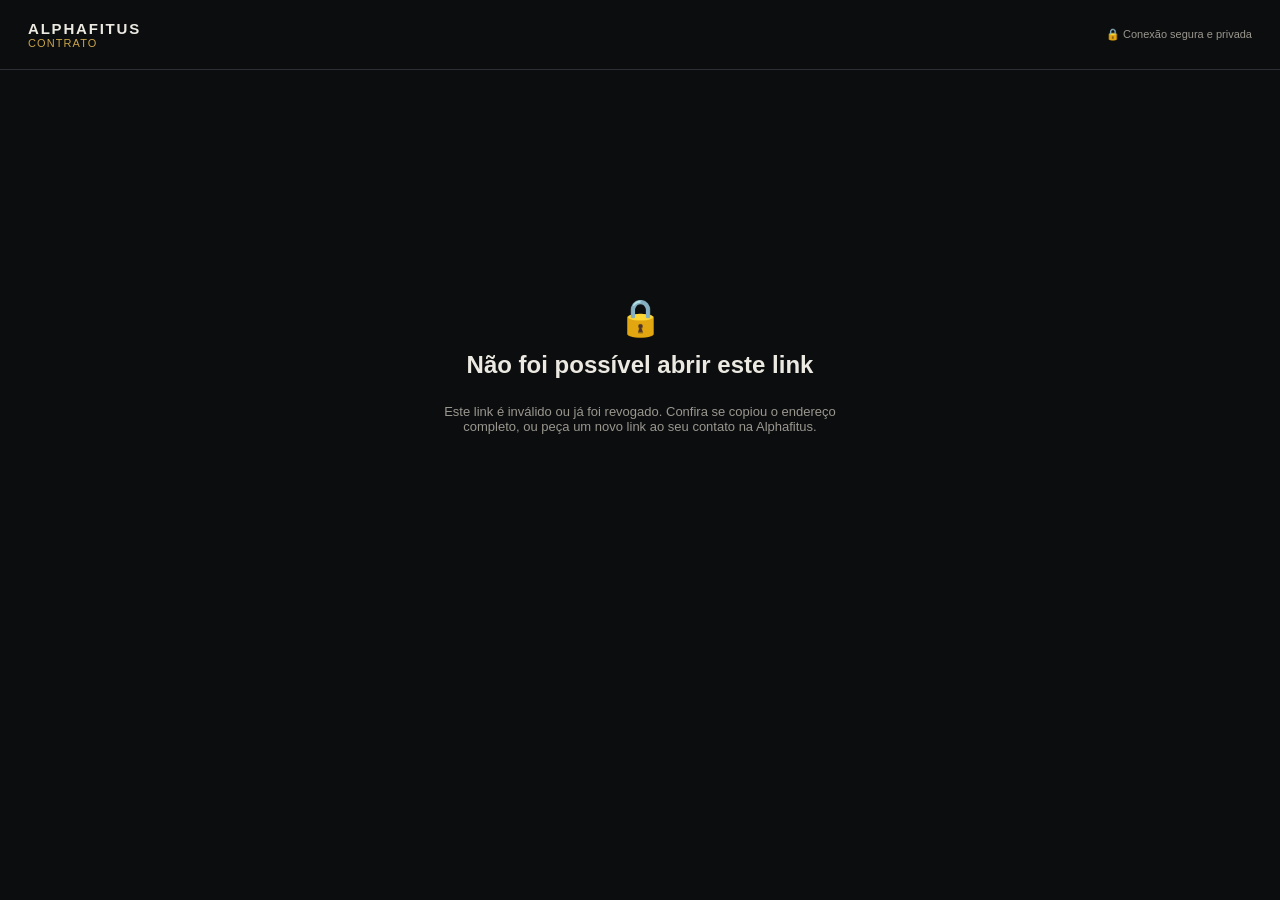
==== frontend/portal_contrato.html @ 339596c5 "Fase 147/148 — Gerador de Contratos + melhorias no Monte sua linha Fase 147 — Gerador de Contratos (" ====
<!DOCTYPE html>
<html lang="pt-BR">
<head>
<meta charset="UTF-8">
<meta name="viewport" content="width=device-width, initial-scale=1.0">
<title>Contrato — Alphafitus</title>
<meta name="robots" content="noindex, nofollow">
<style>
  :root {
    --preto: #0c0d0e;
    --grafite: #17191b;
    --grafite-claro: #1f2225;
    --borda: #2c2f33;
    --dourado: #c9a44c;
    --dourado-suave: #a8863f;
    --texto: #ece9e2;
    --texto-suave: #9a978f;
  }
  * { box-sizing: border-box; }
  body {
    margin: 0; background: var(--preto); color: var(--texto);
    font-family: -apple-system, "Segoe UI", Roboto, Helvetica, Arial, sans-serif;
    -webkit-font-smoothing: antialiased;
  }
  .topo {
    display: flex; align-items: center; justify-content: space-between;
    padding: 20px 28px; border-bottom: 1px solid var(--borda);
  }
  .marca-nome { font-size: 15px; letter-spacing: 0.12em; text-transform: uppercase; color: var(--texto); font-weight: 600; }
  .marca-sub { font-size: 11px; letter-spacing: 0.1em; text-transform: uppercase; color: var(--dourado); }
  .selo-seguro { font-size: 11px; color: var(--texto-suave); display: flex; align-items: center; gap: 6px; }
  .container { max-width: 760px; margin: 0 auto; padding: 32px 20px 80px; }
  .titulo { font-size: 22px; font-weight: 600; margin: 0 0 4px; }
  .subtitulo { color: var(--texto-suave); font-size: 14px; margin: 0 0 28px; }
  .cartao {
    background: var(--grafite); border: 1px solid var(--borda); border-radius: 10px;
    padding: 22px 24px; margin-bottom: 20px;
  }
  .cartao h2 {
    font-size: 13px; text-transform: uppercase; letter-spacing: 0.08em; color: var(--dourado);
    margin: 0 0 16px; font-weight: 600;
  }
  .campo { margin-bottom: 14px; }
  .campo label { display: block; font-size: 12.5px; color: var(--texto-suave); margin-bottom: 6px; }
  .campo input[type="text"] {
    width: 100%; background: var(--preto); border: 1px solid var(--borda); border-radius: 6px;
    padding: 10px 12px; color: var(--texto); font-size: 14px; font-family: inherit;
  }
  .campo input:focus { outline: none; border-color: var(--dourado-suave); }
  .botao {
    background: var(--dourado); color: #1a1408; border: none; border-radius: 6px; padding: 11px 20px;
    font-size: 14px; font-weight: 600; cursor: pointer; letter-spacing: 0.01em;
  }
  .botao:hover { background: #d9b65c; }
  .botao:disabled { opacity: 0.5; cursor: not-allowed; }
  .botao-secundario {
    background: none; color: var(--texto); border: 1px solid var(--borda); border-radius: 6px;
    padding: 10px 18px; font-size: 13.5px; cursor: pointer; text-decoration: none; display: inline-block;
  }
  .botao-secundario:hover { border-color: var(--dourado-suave); }
  .selo-status {
    display: inline-block; font-size: 11px; padding: 3px 10px; border-radius: 20px;
    background: var(--grafite-claro); border: 1px solid var(--borda); color: var(--texto-suave); margin-left: 10px; vertical-align: middle;
  }
  .texto-contrato {
    white-space: pre-wrap; font-size: 13.5px; line-height: 1.6; max-height: 420px; overflow-y: auto;
    background: var(--preto); border: 1px solid var(--borda); border-radius: 8px; padding: 16px;
  }
  .tela-central { min-height: 60vh; display: flex; align-items: center; justify-content: center; flex-direction: column; gap: 12px; text-align: center; padding: 40px; }
  .texto-suave { color: var(--texto-suave); font-size: 13px; }
  [hidden] { display: none !important; }
</style>
</head>
<body>

<div class="topo">
  <div>
    <div class="marca-nome">Alphafitus</div>
    <div class="marca-sub">Contrato</div>
  </div>
  <div class="selo-seguro">🔒 Conexão segura e privada</div>
</div>

<div class="container" id="app">
  <div class="tela-central"><p class="texto-suave">Carregando o contrato…</p></div>
</div>

<script>
(function () {
  const partes = location.pathname.split("/").filter(Boolean);
  const token = partes[partes.length - 1];
  const API = location.origin + "/api/v1/portal/contrato";
  const app = document.getElementById("app");

  function escapeHtml(s) {
    return String(s == null ? "" : s).replace(/[&<>"']/g, (c) => ({ "&": "&amp;", "<": "&lt;", ">": "&gt;", '"': "&quot;", "'": "&#39;" }[c]));
  }

  async function chamar(caminho, opcoes) {
    opcoes = opcoes || {};
    const resp = await fetch(API + caminho, {
      method: opcoes.method || "GET",
      headers: { "Content-Type": "application/json" },
      body: opcoes.body !== undefined ? JSON.stringify(opcoes.body) : undefined,
    });
    let dados = {};
    try { dados = await resp.json(); } catch (e) { /* corpo vazio */ }
    if (!resp.ok) {
      const erro = new Error(dados.mensagem || `Erro ${resp.status}`);
      erro.codigo = dados.erro;
      throw erro;
    }
    return dados;
  }

  function telaErro(mensagem) {
    app.innerHTML = `<div class="tela-central">
      <div style="font-size:36px;">🔒</div>
      <h2 style="margin:0;font-weight:600;">Não foi possível abrir este link</h2>
      <p class="texto-suave" style="max-width:420px;">${escapeHtml(mensagem)}</p>
    </div>`;
  }

  async function renderizar() {
    let contrato;
    try {
      contrato = await chamar(`/${token}`);
    } catch (erro) {
      if (erro.codigo === "link_expirado") return telaErro("Este link expirou. Entre em contato com seu vendedor na Alphafitus para receber um novo link.");
      if (erro.codigo === "contrato_indisponivel") return telaErro("Este contrato ainda não está disponível para leitura/assinatura — fale com seu contato na Alphafitus.");
      return telaErro("Este link é inválido ou já foi revogado. Confira se copiou o endereço completo, ou peça um novo link ao seu contato na Alphafitus.");
    }

    app.innerHTML = `
      <h1 class="titulo">${escapeHtml(contrato.numero)} <span class="selo-status">${contrato.status === "assinado" ? "Assinado" : "Aguardando sua assinatura"}</span></h1>
      <p class="subtitulo">${escapeHtml(contrato.cliente_razao_social)}</p>

      <div class="cartao">
        <h2>Documento</h2>
        <a href="${API}/${token}/pdf" target="_blank" class="botao-secundario" style="margin-bottom:16px;">📄 Ver contrato completo (PDF)</a>
        <div class="texto-contrato">${escapeHtml(contrato.texto_resolvido)}</div>
      </div>

      ${contrato.status === "aguardando_assinatura" ? `
        <div class="cartao" id="cartao-assinar" style="text-align:center;">
          <h2>Assinatura eletrônica</h2>
          <p class="texto-suave" style="margin-bottom:16px;">Leia o contrato acima com atenção. Pra assinar eletronicamente, informe seus dados abaixo — isso gera o documento definitivo com data, hora e um código de verificação únicos, salvo também no cadastro da Alphafitus.</p>
          <div style="text-align:left;max-width:420px;margin:0 auto;">
            <div class="campo"><label>Seu nome completo</label><input type="text" id="assinatura-nome"></div>
            <div class="campo"><label>Seu CPF</label><input type="text" id="assinatura-cpf" placeholder="000.000.000-00"></div>
            <div class="campo"><label>Seu e-mail (opcional)</label><input type="text" id="assinatura-email"></div>
          </div>
          <button type="button" class="botao" id="btn-assinar" style="margin-top:10px;">Assinar eletronicamente →</button>
        </div>
      ` : ""}

      ${contrato.status === "assinado" && contrato.assinatura_eletronica ? `
        <div class="cartao" style="text-align:center;">
          <h2>Documento assinado</h2>
          <p>Assinado eletronicamente por <strong>${escapeHtml(contrato.assinatura_eletronica.assinante_nome)}</strong> em ${new Date(contrato.assinatura_eletronica.assinado_em).toLocaleString("pt-BR")}.</p>
          <p class="texto-suave" style="word-break:break-all;">Código de verificação (hash SHA-256): ${escapeHtml(contrato.assinatura_eletronica.hash_pdf_sha256)}</p>
        </div>
      ` : ""}
    `;

    const btnAssinar = document.getElementById("btn-assinar");
    if (btnAssinar) {
      btnAssinar.addEventListener("click", async () => {
        const nome = document.getElementById("assinatura-nome").value.trim();
        const cpf = document.getElementById("assinatura-cpf").value.trim();
        const email = document.getElementById("assinatura-email").value.trim();
        if (!nome) { alert("Informe seu nome."); return; }
        if (cpf.replace(/\D/g, "").length !== 11) { alert("Informe um CPF válido."); return; }
        if (!confirm("Confirma a assinatura eletrônica deste contrato? Depois disso ele fica travado até uma nova versão ser aberta.")) return;
        try {
          btnAssinar.disabled = true;
          btnAssinar.textContent = "Assinando…";
          await chamar(`/${token}/assinar`, { method: "POST", body: { nome, cpf, email } });
          renderizar();
        } catch (erro) {
          alert(erro.message || "Não foi possível assinar.");
          btnAssinar.disabled = false;
          btnAssinar.textContent = "Assinar eletronicamente →";
        }
      });
    }
  }

  renderizar();
})();
</script>
</body>
</html>
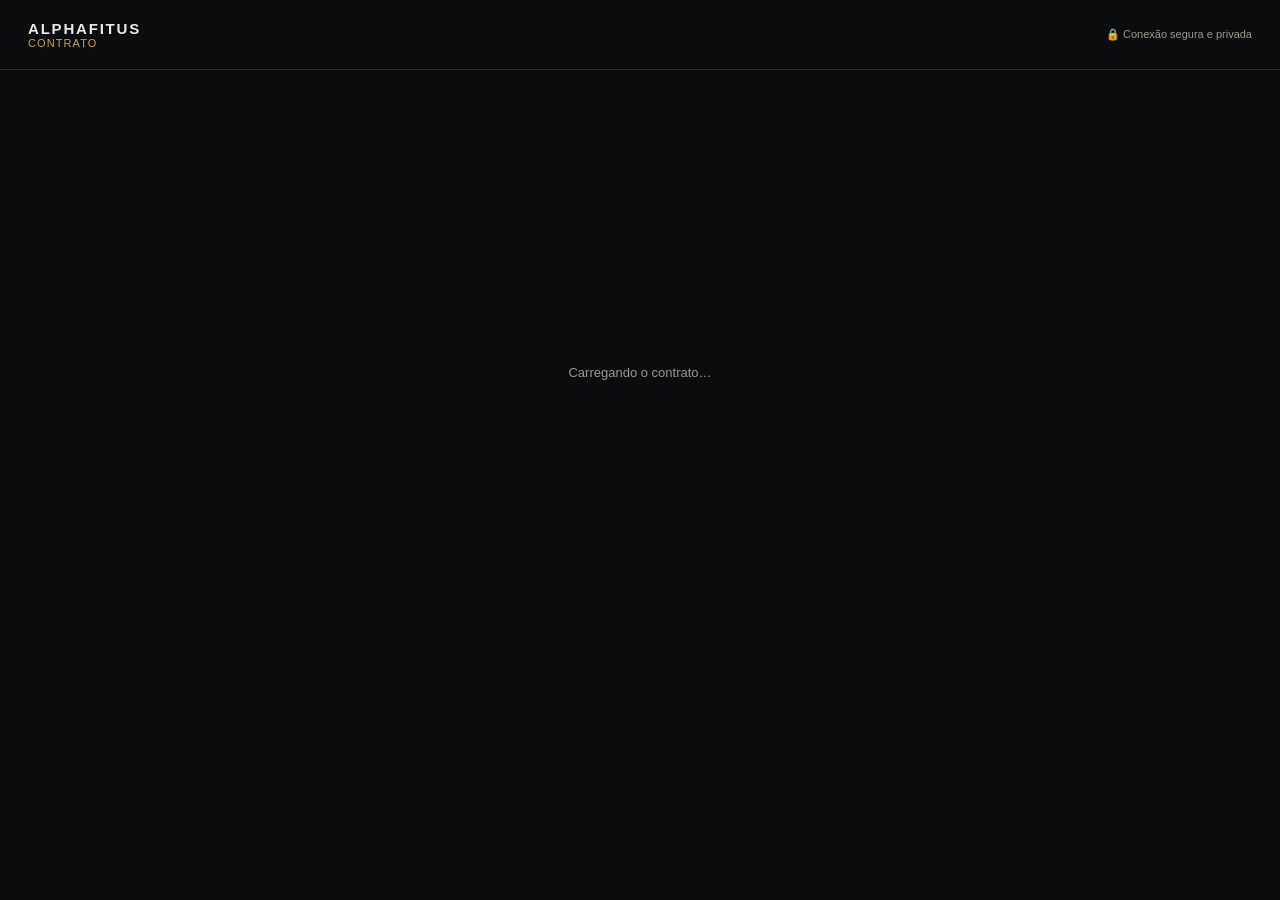
==== commit c19671d2: "Fase 169 — Endurecimento de segurança (defesa em profundidade) Não são bugs explorados hoje — são ca" ====
--- a/frontend/portal_contrato.html
+++ b/frontend/portal_contrato.html
@@ -85,109 +85,6 @@
   <div class="tela-central"><p class="texto-suave">Carregando o contrato…</p></div>
 </div>
 
-<script>
-(function () {
-  const partes = location.pathname.split("/").filter(Boolean);
-  const token = partes[partes.length - 1];
-  const API = location.origin + "/api/v1/portal/contrato";
-  const app = document.getElementById("app");
-
-  function escapeHtml(s) {
-    return String(s == null ? "" : s).replace(/[&<>"']/g, (c) => ({ "&": "&amp;", "<": "&lt;", ">": "&gt;", '"': "&quot;", "'": "&#39;" }[c]));
-  }
-
-  async function chamar(caminho, opcoes) {
-    opcoes = opcoes || {};
-    const resp = await fetch(API + caminho, {
-      method: opcoes.method || "GET",
-      headers: { "Content-Type": "application/json" },
-      body: opcoes.body !== undefined ? JSON.stringify(opcoes.body) : undefined,
-    });
-    let dados = {};
-    try { dados = await resp.json(); } catch (e) { /* corpo vazio */ }
-    if (!resp.ok) {
-      const erro = new Error(dados.mensagem || `Erro ${resp.status}`);
-      erro.codigo = dados.erro;
-      throw erro;
-    }
-    return dados;
-  }
-
-  function telaErro(mensagem) {
-    app.innerHTML = `<div class="tela-central">
-      <div style="font-size:36px;">🔒</div>
-      <h2 style="margin:0;font-weight:600;">Não foi possível abrir este link</h2>
-      <p class="texto-suave" style="max-width:420px;">${escapeHtml(mensagem)}</p>
-    </div>`;
-  }
-
-  async function renderizar() {
-    let contrato;
-    try {
-      contrato = await chamar(`/${token}`);
-    } catch (erro) {
-      if (erro.codigo === "link_expirado") return telaErro("Este link expirou. Entre em contato com seu vendedor na Alphafitus para receber um novo link.");
-      if (erro.codigo === "contrato_indisponivel") return telaErro("Este contrato ainda não está disponível para leitura/assinatura — fale com seu contato na Alphafitus.");
-      return telaErro("Este link é inválido ou já foi revogado. Confira se copiou o endereço completo, ou peça um novo link ao seu contato na Alphafitus.");
-    }
-
-    app.innerHTML = `
-      <h1 class="titulo">${escapeHtml(contrato.numero)} <span class="selo-status">${contrato.status === "assinado" ? "Assinado" : "Aguardando sua assinatura"}</span></h1>
-      <p class="subtitulo">${escapeHtml(contrato.cliente_razao_social)}</p>
-
-      <div class="cartao">
-        <h2>Documento</h2>
-        <a href="${API}/${token}/pdf" target="_blank" class="botao-secundario" style="margin-bottom:16px;">📄 Ver contrato completo (PDF)</a>
-        <div class="texto-contrato">${escapeHtml(contrato.texto_resolvido)}</div>
-      </div>
-
-      ${contrato.status === "aguardando_assinatura" ? `
-        <div class="cartao" id="cartao-assinar" style="text-align:center;">
-          <h2>Assinatura eletrônica</h2>
-          <p class="texto-suave" style="margin-bottom:16px;">Leia o contrato acima com atenção. Pra assinar eletronicamente, informe seus dados abaixo — isso gera o documento definitivo com data, hora e um código de verificação únicos, salvo também no cadastro da Alphafitus.</p>
-          <div style="text-align:left;max-width:420px;margin:0 auto;">
-            <div class="campo"><label>Seu nome completo</label><input type="text" id="assinatura-nome"></div>
-            <div class="campo"><label>Seu CPF</label><input type="text" id="assinatura-cpf" placeholder="000.000.000-00"></div>
-            <div class="campo"><label>Seu e-mail (opcional)</label><input type="text" id="assinatura-email"></div>
-          </div>
-          <button type="button" class="botao" id="btn-assinar" style="margin-top:10px;">Assinar eletronicamente →</button>
-        </div>
-      ` : ""}
-
-      ${contrato.status === "assinado" && contrato.assinatura_eletronica ? `
-        <div class="cartao" style="text-align:center;">
-          <h2>Documento assinado</h2>
-          <p>Assinado eletronicamente por <strong>${escapeHtml(contrato.assinatura_eletronica.assinante_nome)}</strong> em ${new Date(contrato.assinatura_eletronica.assinado_em).toLocaleString("pt-BR")}.</p>
-          <p class="texto-suave" style="word-break:break-all;">Código de verificação (hash SHA-256): ${escapeHtml(contrato.assinatura_eletronica.hash_pdf_sha256)}</p>
-        </div>
-      ` : ""}
-    `;
-
-    const btnAssinar = document.getElementById("btn-assinar");
-    if (btnAssinar) {
-      btnAssinar.addEventListener("click", async () => {
-        const nome = document.getElementById("assinatura-nome").value.trim();
-        const cpf = document.getElementById("assinatura-cpf").value.trim();
-        const email = document.getElementById("assinatura-email").value.trim();
-        if (!nome) { alert("Informe seu nome."); return; }
-        if (cpf.replace(/\D/g, "").length !== 11) { alert("Informe um CPF válido."); return; }
-        if (!confirm("Confirma a assinatura eletrônica deste contrato? Depois disso ele fica travado até uma nova versão ser aberta.")) return;
-        try {
-          btnAssinar.disabled = true;
-          btnAssinar.textContent = "Assinando…";
-          await chamar(`/${token}/assinar`, { method: "POST", body: { nome, cpf, email } });
-          renderizar();
-        } catch (erro) {
-          alert(erro.message || "Não foi possível assinar.");
-          btnAssinar.disabled = false;
-          btnAssinar.textContent = "Assinar eletronicamente →";
-        }
-      });
-    }
-  }
-
-  renderizar();
-})();
-</script>
+<script src="/static/portal_contrato.js" defer></script>
 </body>
 </html>
